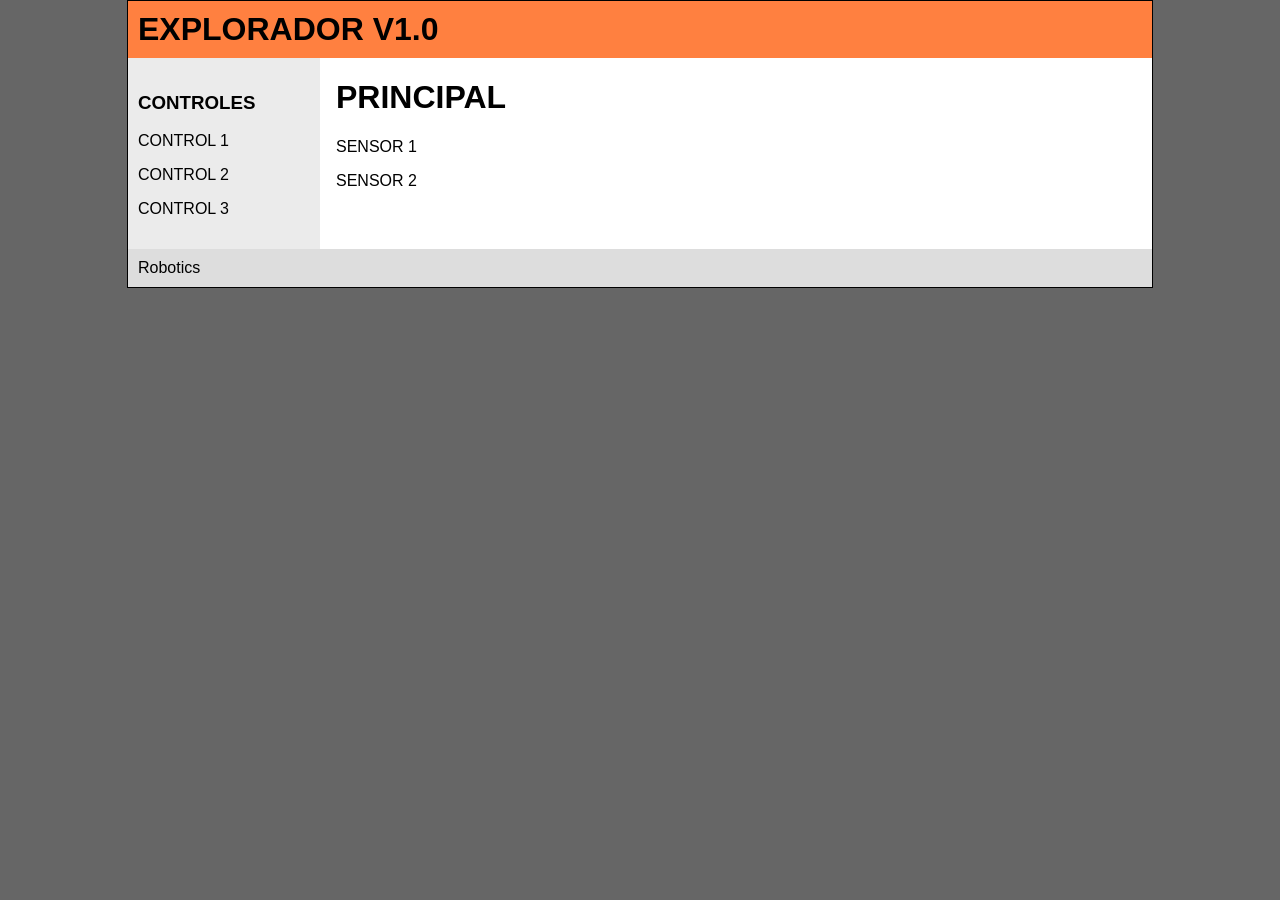
==== Software/Explorador_V.01.00/index.html @ ced8c7ef "Actualizacion SW" ====
<!DOCTYPE html PUBLIC "-//W3C//DTD XHTML 1.0 Transitional//EN" "http://www.w3.org/TR/xhtml1/DTD/xhtml1-transitional.dtd">
<html xmlns="http://www.w3.org/1999/xhtml">
<head>
<meta http-equiv="Content-Type" content="text/html; charset=utf-8" />
<title>ROBOT EXPLORADOR</title>
<link rel="stylesheet" type="text/css" href="styles.css" >
</head>

<body class="twoColHybLtHdr">

<div id="container">
  
  <div id="header">
    <h1>EXPLORADOR V1.0</h1>
  </div>
    
  <div id="sidebar1">
    <h3>CONTROLES</h3>
    <p>CONTROL 1</p>
    <p>CONTROL 2</p>
    <p>CONTROL 3</p>
  </div>
  
  <div id="mainContent">
	<h1>PRINCIPAL</h1>
    <p>SENSOR 1</p>
    <p>SENSOR 2</p>
  </div>

  <br class="clearfloat" />
	
  <div id="footer">
    <p>Robotics</p>
  </div>
	
</div>

</body>
</html>
---- Software/Explorador_V.01.00/styles.css ----
body  {
	font: 100% Verdana, Arial, Helvetica, sans-serif;
	background: #666666;
	margin: 0; /* es recomendable ajustar a cero el margen y el relleno del elemento body para lograr la compatibilidad con la configuración predeterminada de los diversos navegadores */
	padding: 0;
	text-align: center; /* esto centra el contenedor en los navegadores IE 5*. El texto se ajusta posteriormente con el valor predeterminado de alineación a la izquierda en el selector #container */
	color: #000000;
}
.twoColHybLtHdr #container { 
	width: 80%;  /* esto creará un contenedor con el 80% del ancho del navegador */
	background: #FFFFFF;
	margin: 0 auto; /* los márgenes automáticos (conjuntamente con un ancho) centran la página */
	border: 1px solid #000000;
	text-align: left; /* esto anula text-align: center en el elemento body. */
} 
.twoColHybLtHdr #header { 
	background:#FF8040; 
	padding: 0 10px;  /* este relleno coincide con la alineación izquierda de los elementos de los divs que aparecen bajo él. Si se utiliza una imagen en el #header en lugar de texto, es posible que le interese quitar el relleno. */
} 
.twoColHybLtHdr #header h1 {
	margin: 0; /* el ajuste en cero del margen del último elemento del div de #header evita la contracción del margen (un espacio inexplicable entre divs). Si el div tiene un borde alrededor, esto no es necesario, ya que también evita la contracción del margen */
	padding: 10px 0; /* el uso de relleno en lugar de margen le permitirá mantener el elemento alejado de los bordes del div */
}

/* Sugerencias para sidebar1:
1. Dado que está trabajando en unidades relativas, es conveniente no utilizar relleno en la barra lateral. Se añadirá al ancho global en el caso de navegadores que cumplen los estándares, creando un ancho real desconocido. 
2. Dado que se utilizan las unidades em para el valor de barra lateral, tenga en cuenta que su ancho variará con los diferentes tamaños de texto predeterminados.
3. El espacio entre el lado del div y los elementos que contiene puede crearse colocando un margen izquierdo y derecho en dichos elementos, como se observa en la regla ".twoColHybLtHdr #sidebar1 p".
*/
.twoColHybLtHdr #sidebar1 {
	float: left; 
	width: 12em; /* dado que este elemento es flotante, debe asignarse un ancho */
	background: #EBEBEB; /* el color de fondo se mostrará a lo largo de todo el contenido de la columna, pero no más allá */
	padding: 15px 0; /* el relleno superior e inferior crea un espacio visual dentro de este div  */
}
.twoColHybLtHdr #sidebar1 h3, .twoColHybLtHdr #sidebar1 p {
	margin-left: 10px; /* deben asignarse los márgenes izquierdo y derecho de cada elemento que vaya a colocarse en las columnas laterales */
	margin-right: 10px;
}

/* Sugerencias para mainContent:
1. El espacio entre el mainContent y sidebar1 se crea con el margen izquierdo del div mainContent.  Con independencia de la cantidad de contenido que incluya el div sidebar1, permanecerá el espacio de la columna. Puede quitar el margen izquierdo si desea que el texto del div #mainContent llene el espacio de #sidebar1 cuando termine el contenido de #sidebar1.
2. Tenga en cuenta que es posible que se produzca la caída de un elemento flotante (la caída del área mainContent no flotante debajo de la barra lateral) si se coloca un elemento más ancho que él en el div mainContent. Con un diseño híbrido (ancho global basado en porcentajes con barra lateral basada en ems), puede que no sea posible calcular exactamente el ancho disponible. Si el tamaño del texto del usuario es superior a la media, tendrá un div de barra lateral más ancho y, en consecuencia, menos espacio en el div mainContent. Debe tener en cuenta esta limitación (particularmente si el cliente añade contenido con Contribute.
3. En el siguiente comentario condicional de Internet Explorer, la propiedad zoom se utiliza para asignar a mainContent "hasLayout." Esto puede contribuir a evitar diversos problemas específicos de IE.
*/
.twoColHybLtHdr #mainContent { 
	margin: 0 20px 0 13em; /* el margen derecho puede asignarse en porcentajes o píxeles. Éste crea el espacio a lo largo de la parte derecha de la página. */
} 
.twoColHybLtHdr #footer { 
	padding: 0 10px; /* este relleno coincide con la alineación izquierda de los elementos de los divs que aparecen por encima de él. */
	background:#DDDDDD;
} 
.twoColHybLtHdr #footer p {
	margin: 0; /* el ajuste en cero de los márgenes del primer elemento del pie evitará que puedan contraerse los márgenes (un espacio entre divs) */
	padding: 10px 0; /* el relleno de este elemento creará espacio, de la misma forma que lo haría el margen, sin el problema de la contracción de márgenes */
}

/* Varias clases diversas para su reutilización */
.fltrt { /* esta clase puede utilizarse para que un elemento flote en la parte derecha de la página. El elemento flotante debe preceder al elemento junto al que debe aparecer en la página. */
	float: right;
	margin-left: 8px;
}
.fltlft { /* esta clase puede utilizarse para que un elemento flote en la parte izquierda de la página. */
	float: left;
	margin-right: 8px;
}
.clearfloat { /* esta clase debe colocarse en un elemento div o break y debe ser el último elemento antes del cierre de un contenedor que incluya completamente a un elemento flotante */
	clear:both;
    height:0;
    font-size: 1px;
    line-height: 0px;
}
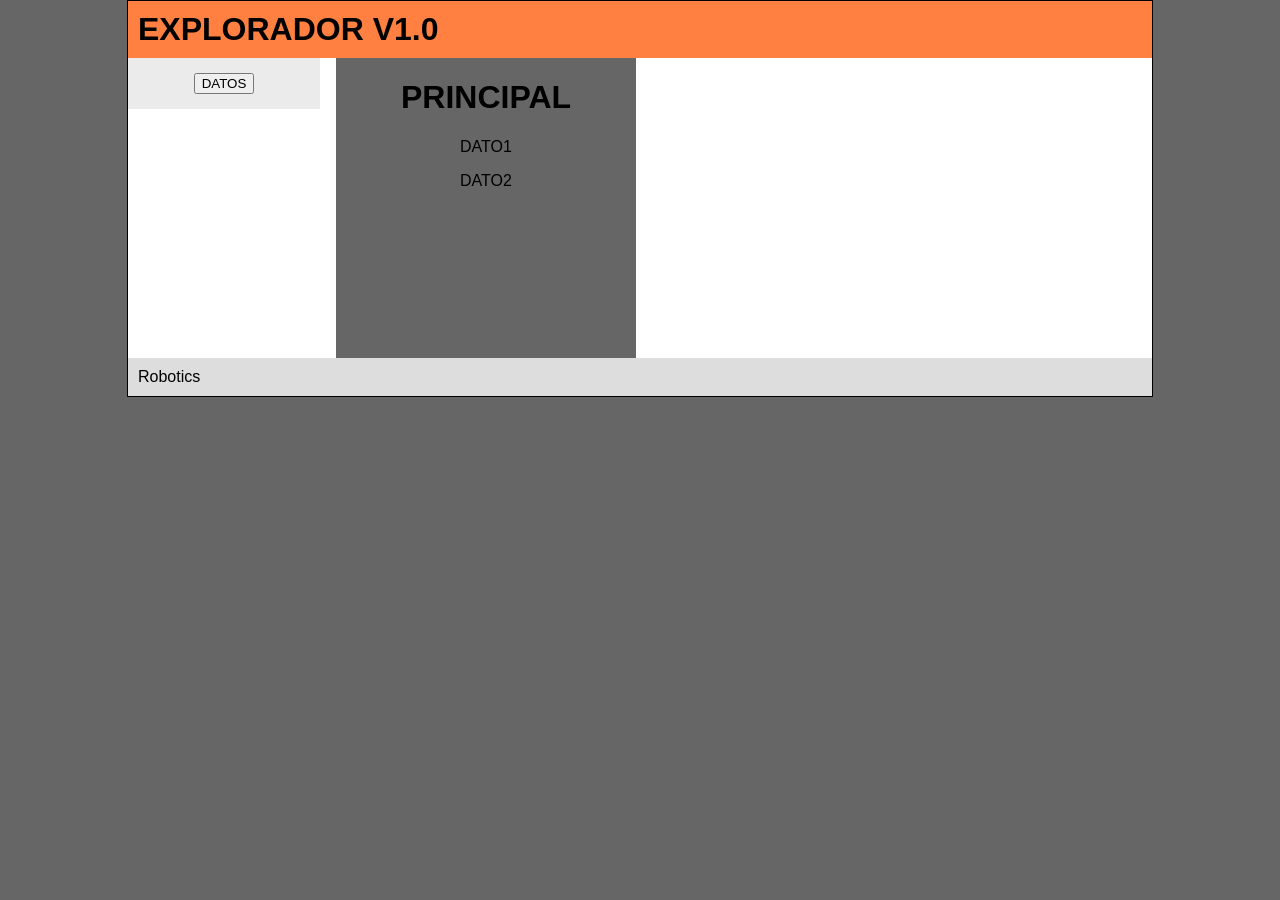
==== commit 00cb2736: "Actualizacion ficheros web" ====
--- a/Software/Explorador_V.01.00/index.html
+++ b/Software/Explorador_V.01.00/index.html
@@ -4,7 +4,25 @@
 <meta http-equiv="Content-Type" content="text/html; charset=utf-8" />
 <title>ROBOT EXPLORADOR</title>
 <link rel="stylesheet" type="text/css" href="styles.css" >
+
+<script type="text/JavaScript">
+
+// ----------------------------------
+//
+// ---------------------------------- 
+function recargarDatos()
+{
+ document.getElementById("IFRM_Datos").style.visibility = "hidden";
+}
+
+</script>
+
+
 </head>
+
+
+
+
 
 <body class="twoColHybLtHdr">
 
@@ -15,16 +33,14 @@
   </div>
     
   <div id="sidebar1">
-    <h3>CONTROLES</h3>
-    <p>CONTROL 1</p>
-    <p>CONTROL 2</p>
-    <p>CONTROL 3</p>
+    <div id="C_Datos" align="center" >
+    <input type="button" value="DATOS" onclick="recargarDatos()" >
+	</div>
   </div>
   
   <div id="mainContent">
-	<h1>PRINCIPAL</h1>
-    <p>SENSOR 1</p>
-    <p>SENSOR 2</p>
+	<iframe scrolling="NO" src="datos.html" id="IFRM_Datos" frameborder="0" height="300" width="300">
+	</iframe>
   </div>
 
   <br class="clearfloat" />
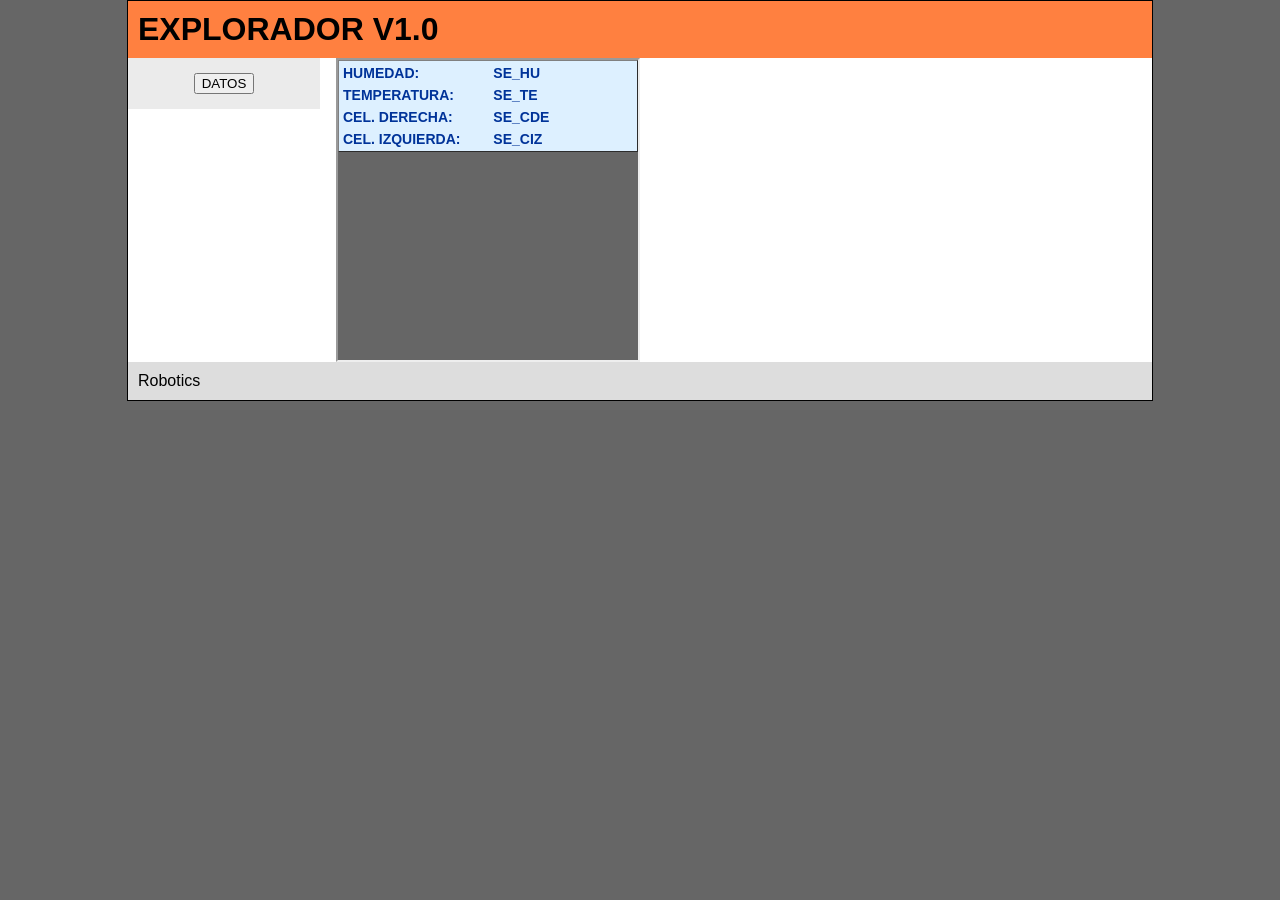
==== commit 0f61c6f3: "Actualizacion ficheros web" ====
--- a/Software/Explorador_V.01.00/index.html
+++ b/Software/Explorador_V.01.00/index.html
@@ -12,11 +12,10 @@
 // ---------------------------------- 
 function recargarDatos()
 {
- document.getElementById("IFRM_Datos").style.visibility = "hidden";
+ document.getElementById("IFRM_Datos").contentDocument.location.reload(true);
 }
 
 </script>
-
 
 </head>
 
@@ -39,7 +38,7 @@
   </div>
   
   <div id="mainContent">
-	<iframe scrolling="NO" src="datos.html" id="IFRM_Datos" frameborder="0" height="300" width="300">
+	<iframe scrolling="NO" src="datos.html" id="IFRM_Datos" frameborder="1" height="300" width="300">
 	</iframe>
   </div>
 
--- a/Software/Explorador_V.01.00/styles.css
+++ b/Software/Explorador_V.01.00/styles.css
@@ -6,6 +6,16 @@
 	text-align: center; /* esto centra el contenedor en los navegadores IE 5*. El texto se ajusta posteriormente con el valor predeterminado de alineación a la izquierda en el selector #container */
 	color: #000000;
 }
+
+.mainDatos { 
+    background-color:#DDF0FF;
+    text-align: left;
+    font-family: Arial, Helvetica, sans-serif;
+	font-size: 14px;
+	font-weight: bold;
+	color: #003399;
+} 
+
 .twoColHybLtHdr #container { 
 	width: 80%;  /* esto creará un contenedor con el 80% del ancho del navegador */
 	background: #FFFFFF;
@@ -46,6 +56,7 @@
 .twoColHybLtHdr #mainContent { 
 	margin: 0 20px 0 13em; /* el margen derecho puede asignarse en porcentajes o píxeles. Éste crea el espacio a lo largo de la parte derecha de la página. */
 } 
+
 .twoColHybLtHdr #footer { 
 	padding: 0 10px; /* este relleno coincide con la alineación izquierda de los elementos de los divs que aparecen por encima de él. */
 	background:#DDDDDD;
